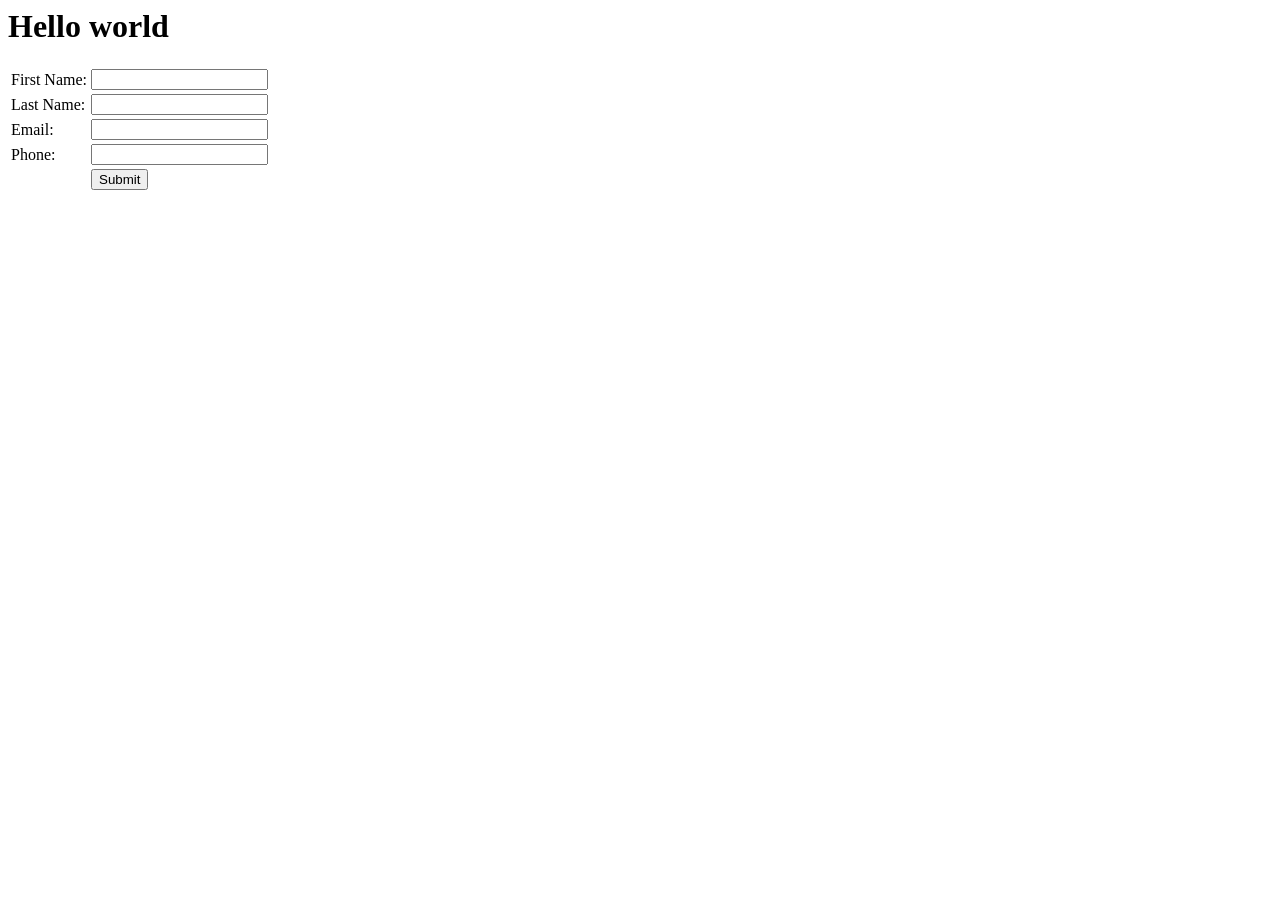
==== 2-7-2026/index.html @ 5996b5d3 "Updated" ====
<html>
  <head>
    <script src="script.js"></script>
  </head>
  <body>
    <h1>Hello world</h1>
    <form onsubmit="return validateForm()">
        <table>
            <tr>
                <td>First Name:</td>
                <td><input type="text" id="firstName">
                <p id="fnameError" style="font-size: 10px; color:red"></p>
                </td>
                <td></td>
            </tr>
            <tr>
                <td>Last Name:</td>
                <td><input type="text" id="lastName">
                <p id="lnameError"style="font-size: 10px; color:red"></p></td>
            </tr>
            <tr>
                <td>Email:</td>
                <td><input type="email" id="email">
                <p id="emailError"style="font-size: 10px; color:red"></p></td>
            </tr>
            <tr>
                <td>Phone:</td>
                <td><input type="tel" id="phone">
                <p id="phoneError"style="font-size: 10px; color:red"></p></td>
            </tr>
            <tr>
                <td></td>
                <td><input type="submit" value="Submit"></td>
            </tr>
          
        </table>
        </table>
    </form>
  </body>
</html>
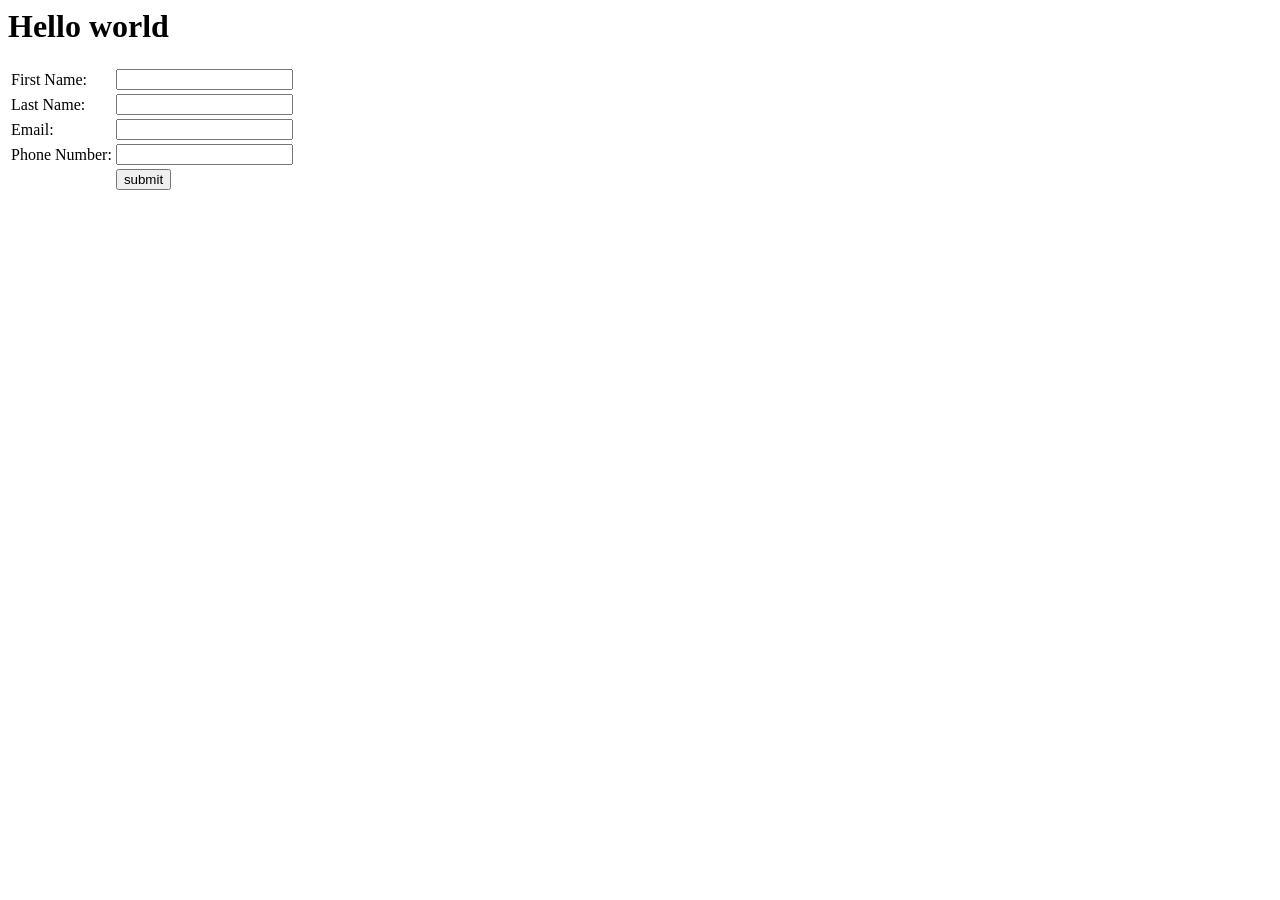
==== commit 968675f3: "practice complete." ====
--- a/2-7-2026/index.html
+++ b/2-7-2026/index.html
@@ -9,32 +9,39 @@
             <tr>
                 <td>First Name:</td>
                 <td><input type="text" id="firstName">
-                <p id="fnameError" style="font-size: 10px; color:red"></p>
+                    <p id="fnameError" style="font-size: 10px; color:red"></p>
+                
                 </td>
-                <td></td>
+                
             </tr>
             <tr>
-                <td>Last Name:</td>
+                 <td>Last Name:</td>
                 <td><input type="text" id="lastName">
-                <p id="lnameError"style="font-size: 10px; color:red"></p></td>
+                    
+                
+                </td>
+                <td><p id="lnameError" style="font-size: 10px; color:red"></p></td>
+
             </tr>
             <tr>
                 <td>Email:</td>
                 <td><input type="email" id="email">
-                <p id="emailError"style="font-size: 10px; color:red"></p></td>
+                <p id="emailError" style="font-size:10px; color:red;"></p>
+                </td>
             </tr>
             <tr>
-                <td>Phone:</td>
-                <td><input type="tel" id="phone">
-                <p id="phoneError"style="font-size: 10px; color:red"></p></td>
+                <td>Phone Number:</td>
+                <td><input type="tele" id="phone"></td>
             </tr>
             <tr>
                 <td></td>
-                <td><input type="submit" value="Submit"></td>
+                <td><input type="submit" value="submit"></td>
+
+
+                <!-- <td><button id="submit2">submit2</button></td> -->
             </tr>
-          
         </table>
-        </table>
+
     </form>
   </body>
 </html>
